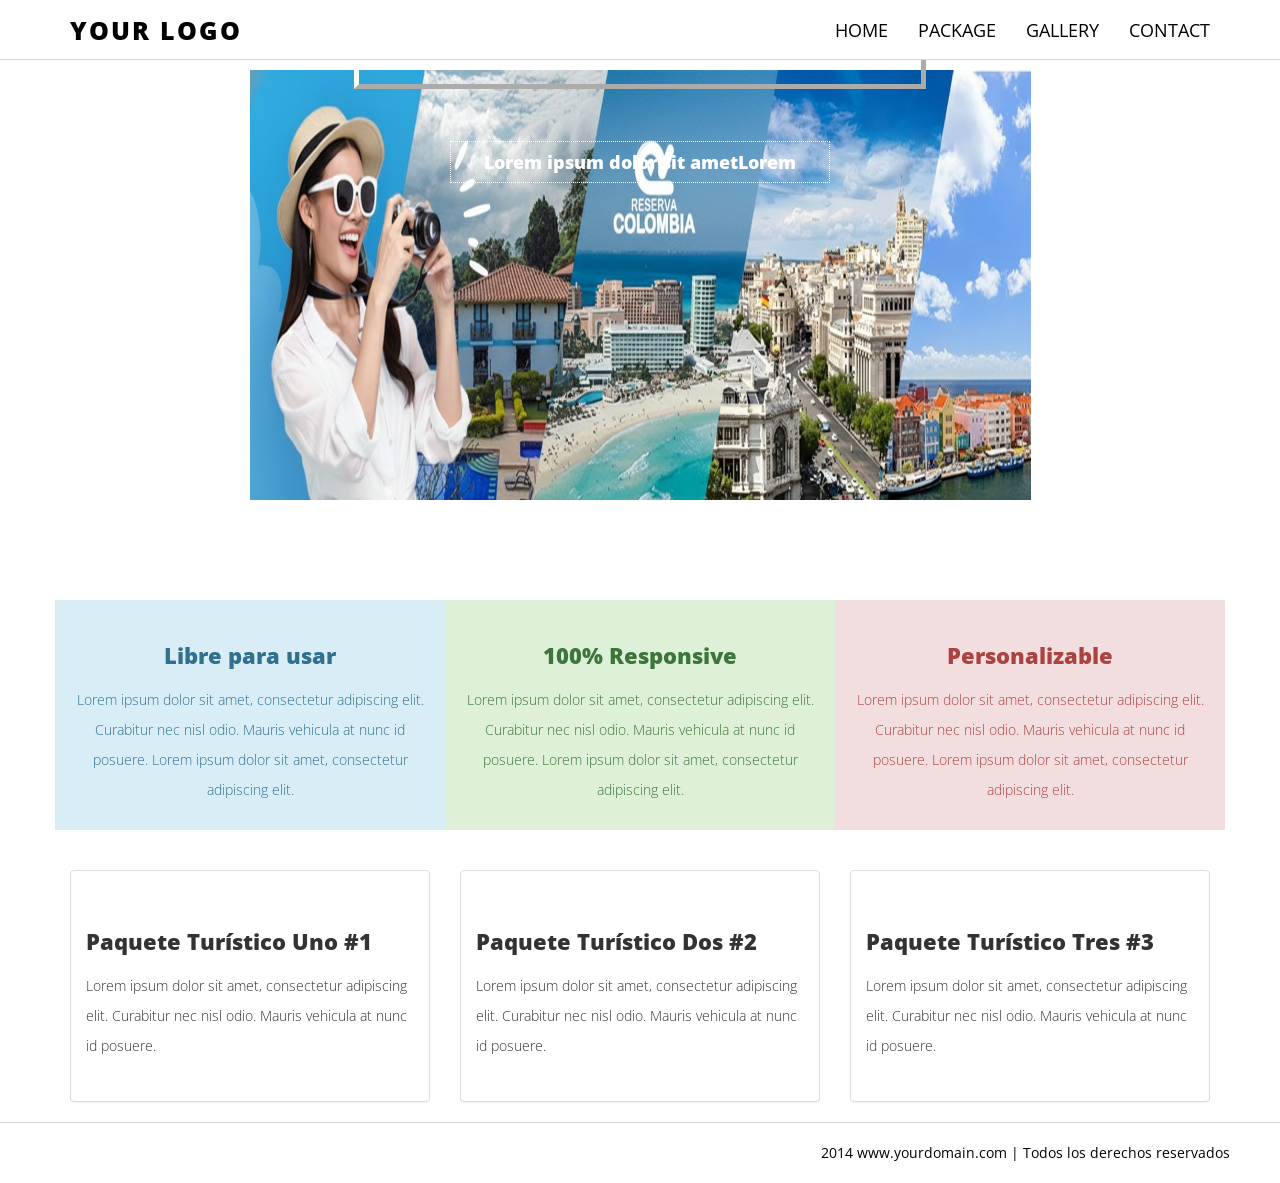
==== index.html @ 07555471 "Primer commit del proyecto reserva-colombia-3003501130" ====
﻿<!DOCTYPE html>
<!--[if lt IE 7 ]><html class="ie ie6" lang="en"> <![endif]-->
<!--[if IE 7 ]><html class="ie ie7" lang="en"> <![endif]-->
<!--[if IE 8 ]><html class="ie ie8" lang="en"> <![endif]-->
<!--[if (gte IE 9)|!(IE)]><!-->
<html lang="en">
<!--<![endif]-->
<head>
    <meta charset="utf-8">
    <meta name="viewport" content="width=device-width, initial-scale=1, maximum-scale=1">
    <meta name="description" content="">
    <meta name="author" content="">
    <!--[if IE]>
        <meta http-equiv="X-UA-Compatible" content="IE=edge,chrome=1">
        <![endif]-->
    <title>Multipager Template- Travelic </title>
    <!--REQUIRED STYLE SHEETS-->
    <!-- BOOTSTRAP CORE STYLE CSS -->
    <link href="assets/css/bootstrap.css" rel="stylesheet" />
    <!-- FONTAWESOME STYLE CSS -->
    <link href="assets/css/font-awesome.min.css" rel="stylesheet" />
    <!--ANIMATED FONTAWESOME STYLE CSS -->
    <link href="assets/css/font-awesome-animation.css" rel="stylesheet" />
     <!--PRETTYPHOTO MAIN STYLE -->
    <link href="assets/css/prettyPhoto.css" rel="stylesheet" />
       <!-- CUSTOM STYLE CSS -->
    <link href="assets/css/style.css" rel="stylesheet" />
    <!-- GOOGLE FONT -->
    <link href='http://fonts.googleapis.com/css?family=Open+Sans' rel='stylesheet' type='text/css'>
    <!-- HTML5 shim and Respond.js IE8 support of HTML5 elements and media queries -->
    <!--[if lt IE 9]>
      <script src="https://oss.maxcdn.com/libs/html5shiv/3.7.0/html5shiv.js"></script>
      <script src="https://oss.maxcdn.com/libs/respond.js/1.3.0/respond.min.js"></script>
    <![endif]--></head>
<body>
     <!-- NAV SECTION -->
         <div class="navbar navbar-inverse navbar-fixed-top">
       
        <div class="container">
            <div class="navbar-header">
                <button type="button" class="navbar-toggle" data-toggle="collapse" data-target=".navbar-collapse">
                    <span class="icon-bar"></span>
                    <span class="icon-bar"></span>
                    <span class="icon-bar"></span>
                </button>
                <a class="navbar-brand" href="#">YOUR LOGO</a>
            </div>
            <div class="navbar-collapse collapse">
                <ul class="nav navbar-nav navbar-right">
                    <li><a href="index.html">HOME</a></li>
                    <li><a href="Package.html">PACKAGE</a></li>
                     <li><a href="Gallery.html">GALLERY</a></li>
                    <li><a href="Contact.html">CONTACT</a></li>
                </ul>
            </div>
           
        </div>
    </div>
     <!--END NAV SECTION -->
    
    <!--HOME SECTION-->
    <div id="home-sec">

   
    <div class="container"  >
        <div class="row text-center">
            <div  class="col-md-12" >
                <span class="head-main" >Plantilla de Viajes</span>
                <h3 class="head-last col-md-4 col-md-offset-4  col-sm-6 col-sm-offset-3">Lorem ipsum dolor sit ametLorem</h3>
         
                 
            </div>
        </div>
    </div>
         </div>
    

    <section  id="services-sec">
        <div class="container">
            <div class="row ">
                <div class="text-center g-pad-bottom">
                    <div class="col-md-4 col-sm-4 alert-info">
                            <h4>Libre para usar </h4>
                            <p>
                                Lorem ipsum dolor sit amet, consectetur adipiscing elit.
                         Curabitur nec nisl odio. Mauris vehicula at nunc id posuere.
                                Lorem ipsum dolor sit amet, consectetur adipiscing elit.
                            </p>
                            
                    </div>
                    <div class="col-md-4 col-sm-4 alert-success">
                            <h4>100%  Responsive </h4>
                            <p>
                                Lorem ipsum dolor sit amet, consectetur adipiscing elit.
                         Curabitur nec nisl odio. Mauris vehicula at nunc id posuere.
                                 Lorem ipsum dolor sit amet, consectetur adipiscing elit.
                            </p>
                            
                    </div>
                   
                    <div class="col-md-4 col-sm-4 alert-danger">
                            <h4> Personalizable </h4>
                            <p>
                                Lorem ipsum dolor sit amet, consectetur adipiscing elit.
                         Curabitur nec nisl odio. Mauris vehicula at nunc id posuere.
                                Lorem ipsum dolor sit amet, consectetur adipiscing elit.
                            </p>
                          
                    </div>
                </div>
                  </div>
                <div class="row go-marg">
                  
                    <div class="col-md-4 col-sm-4">
                          <div class="panel panel-default">
                       
                        <div class="panel-body">
                             <h4 class="adjst">Paquete Turístico Uno #1 </h4>
                            <p>
                                   Lorem ipsum dolor sit amet, consectetur adipiscing elit.
                         Curabitur nec nisl odio. Mauris vehicula at nunc id posuere.
                                </p>
                             
                            
                        </div>
                    </div> 
                            
                    </div>
                   <div class="col-md-4 col-sm-4">
                          <div class="panel panel-default">
                       
                        <div class="panel-body">
                             <h4 class="adjst">Paquete Turístico Dos #2 </h4>
                            <p>
                                   Lorem ipsum dolor sit amet, consectetur adipiscing elit.
                         Curabitur nec nisl odio. Mauris vehicula at nunc id posuere.
                                </p>
                             
                            
                        </div>
                    </div> 
                            
                    </div>
                     <div class="col-md-4 col-sm-4">
                          <div class="panel panel-default">
                       
                        <div class="panel-body">
                             <h4 class="adjst">Paquete Turístico Tres #3 </h4>
                            <p>
                                   Lorem ipsum dolor sit amet, consectetur adipiscing elit.
                         Curabitur nec nisl odio. Mauris vehicula at nunc id posuere.
                                </p>
                             
                            
                        </div>
                    </div> 
                            
                    </div>
                </div>
          
        </div>
    </section>
    <!--FIN DE LA SECCIÓN DE INICIO-->
  
    

   

    <!--SECCIÓN DE PIE DE PÁGINA -->
    <div id="footer">
        2014 www.yourdomain.com | Todos los derechos reservados  
         
    </div>
    <!-- FIN DE LA SECCIÓN DE PIE DE PÁGINA -->

    <!-- ARCHIVOS JAVASCRIPT COLOCADOS AL FINAL PARA REDUCIR EL TIEMPO DE CARGA  -->
    <!-- JQUERY PRINCIPAL  -->
    <script src="assets/plugins/jquery-1.10.2.js"></script>
    <!-- SCRIPT PRINCIPAL DE BOOTSTRAP   -->
    <script src="assets/plugins/bootstrap.min.js"></script>  
     <!-- SCRIPT ISOTOPE   -->
    <script src="assets/plugins/jquery.isotope.min.js"></script>
    <!-- SCRIPT PRETTY PHOTO   -->
    <script src="assets/plugins/jquery.prettyPhoto.js"></script>    
    <!-- SCRIPTS PERSONALIZADOS -->
    <script src="assets/js/custom.js"></script>

</body>
</html>
---- assets/css/prettyPhoto.css ----
div.pp_default .pp_top,div.pp_default .pp_top .pp_middle,div.pp_default .pp_top .pp_left,div.pp_default .pp_top .pp_right,div.pp_default .pp_bottom,div.pp_default .pp_bottom .pp_left,div.pp_default .pp_bottom .pp_middle,div.pp_default .pp_bottom .pp_right{height:13px}
div.pp_default .pp_top .pp_left{background:url(../img/prettyPhoto/default/sprite.png) -78px -93px no-repeat}
div.pp_default .pp_top .pp_middle{background:url(../img/prettyPhoto/default/sprite_x.png) top left repeat-x}
div.pp_default .pp_top .pp_right{background:url(../img/prettyPhoto/default/sprite.png) -112px -93px no-repeat}
div.pp_default .pp_content .ppt{color:#f8f8f8}
div.pp_default .pp_content_container .pp_left{background:url(../img/prettyPhoto/default/sprite_y.png) -7px 0 repeat-y;padding-left:13px}
div.pp_default .pp_content_container .pp_right{background:url(../img/prettyPhoto/default/sprite_y.png) top right repeat-y;padding-right:13px}
div.pp_default .pp_next:hover{background:url(../img/prettyPhoto/default/sprite_next.png) center right no-repeat;cursor:pointer}
div.pp_default .pp_previous:hover{background:url(../img/prettyPhoto/default/sprite_prev.png) center left no-repeat;cursor:pointer}
div.pp_default .pp_expand{background:url(../img/prettyPhoto/default/sprite.png) 0 -29px no-repeat;cursor:pointer;width:28px;height:28px}
div.pp_default .pp_expand:hover{background:url(../img/prettyPhoto/default/sprite.png) 0 -56px no-repeat;cursor:pointer}
div.pp_default .pp_contract{background:url(../img/prettyPhoto/default/sprite.png) 0 -84px no-repeat;cursor:pointer;width:28px;height:28px}
div.pp_default .pp_contract:hover{background:url(../img/prettyPhoto/default/sprite.png) 0 -113px no-repeat;cursor:pointer}
div.pp_default .pp_close{width:30px;height:30px;background:url(../img/prettyPhoto/default/sprite.png) 2px 1px no-repeat;cursor:pointer}
div.pp_default .pp_gallery ul li a{background:url(../img/prettyPhoto/default/default_thumb.png) center center #f8f8f8;border:1px solid #aaa}
div.pp_default .pp_social{margin-top:7px}
div.pp_default .pp_gallery a.pp_arrow_previous,div.pp_default .pp_gallery a.pp_arrow_next{position:static;left:auto}
div.pp_default .pp_nav .pp_play,div.pp_default .pp_nav .pp_pause{background:url(../img/prettyPhoto/default/sprite.png) -51px 1px no-repeat;height:30px;width:30px}
div.pp_default .pp_nav .pp_pause{background-position:-51px -29px}
div.pp_default a.pp_arrow_previous,div.pp_default a.pp_arrow_next{background:url(../img/prettyPhoto/default/sprite.png) -31px -3px no-repeat;height:20px;width:20px;margin:4px 0 0}
div.pp_default a.pp_arrow_next{left:52px;background-position:-82px -3px}
div.pp_default .pp_content_container .pp_details{margin-top:5px}
div.pp_default .pp_nav{clear:none;height:30px;width:110px;position:relative}
div.pp_default .pp_nav .currentTextHolder{font-family:Georgia;font-style:italic;color:#999;font-size:11px;left:75px;line-height:25px;position:absolute;top:2px;margin:0;padding:0 0 0 10px}
div.pp_default .pp_close:hover,div.pp_default .pp_nav .pp_play:hover,div.pp_default .pp_nav .pp_pause:hover,div.pp_default .pp_arrow_next:hover,div.pp_default .pp_arrow_previous:hover{opacity:0.7}
div.pp_default .pp_description{font-size:11px;font-weight:700;line-height:14px;margin:5px 50px 5px 0}
div.pp_default .pp_bottom .pp_left{background:url(../img/prettyPhoto/default/sprite.png) -78px -127px no-repeat}
div.pp_default .pp_bottom .pp_middle{background:url(../img/prettyPhoto/default/sprite_x.png) bottom left repeat-x}
div.pp_default .pp_bottom .pp_right{background:url(../img/prettyPhoto/default/sprite.png) -112px -127px no-repeat}
div.pp_default .pp_loaderIcon{background:url(../img/prettyPhoto/default/loader.gif) center center no-repeat}
div.light_rounded .pp_top .pp_left{background:url(../img/prettyPhoto/light_rounded/sprite.png) -88px -53px no-repeat}
div.light_rounded .pp_top .pp_right{background:url(../img/prettyPhoto/light_rounded/sprite.png) -110px -53px no-repeat}
div.light_rounded .pp_next:hover{background:url(../img/prettyPhoto/light_rounded/btnNext.png) center right no-repeat;cursor:pointer}
div.light_rounded .pp_previous:hover{background:url(../img/prettyPhoto/light_rounded/btnPrevious.png) center left no-repeat;cursor:pointer}
div.light_rounded .pp_expand{background:url(../img/prettyPhoto/light_rounded/sprite.png) -31px -26px no-repeat;cursor:pointer}
div.light_rounded .pp_expand:hover{background:url(../img/prettyPhoto/light_rounded/sprite.png) -31px -47px no-repeat;cursor:pointer}
div.light_rounded .pp_contract{background:url(../img/prettyPhoto/light_rounded/sprite.png) 0 -26px no-repeat;cursor:pointer}
div.light_rounded .pp_contract:hover{background:url(../img/prettyPhoto/light_rounded/sprite.png) 0 -47px no-repeat;cursor:pointer}
div.light_rounded .pp_close{width:75px;height:22px;background:url(../img/prettyPhoto/light_rounded/sprite.png) -1px -1px no-repeat;cursor:pointer}
div.light_rounded .pp_nav .pp_play{background:url(../img/prettyPhoto/light_rounded/sprite.png) -1px -100px no-repeat;height:15px;width:14px}
div.light_rounded .pp_nav .pp_pause{background:url(../img/prettyPhoto/light_rounded/sprite.png) -24px -100px no-repeat;height:15px;width:14px}
div.light_rounded .pp_arrow_previous{background:url(../img/prettyPhoto/light_rounded/sprite.png) 0 -71px no-repeat}
div.light_rounded .pp_arrow_next{background:url(../img/prettyPhoto/light_rounded/sprite.png) -22px -71px no-repeat}
div.light_rounded .pp_bottom .pp_left{background:url(../img/prettyPhoto/light_rounded/sprite.png) -88px -80px no-repeat}
div.light_rounded .pp_bottom .pp_right{background:url(../img/prettyPhoto/light_rounded/sprite.png) -110px -80px no-repeat}
div.dark_rounded .pp_top .pp_left{background:url(../img/prettyPhoto/dark_rounded/sprite.png) -88px -53px no-repeat}
div.dark_rounded .pp_top .pp_right{background:url(../img/prettyPhoto/dark_rounded/sprite.png) -110px -53px no-repeat}
div.dark_rounded .pp_content_container .pp_left{background:url(../img/prettyPhoto/dark_rounded/contentPattern.png) top left repeat-y}
div.dark_rounded .pp_content_container .pp_right{background:url(../img/prettyPhoto/dark_rounded/contentPattern.png) top right repeat-y}
div.dark_rounded .pp_next:hover{background:url(../img/prettyPhoto/dark_rounded/btnNext.png) center right no-repeat;cursor:pointer}
div.dark_rounded .pp_previous:hover{background:url(../img/prettyPhoto/dark_rounded/btnPrevious.png) center left no-repeat;cursor:pointer}
div.dark_rounded .pp_expand{background:url(../img/prettyPhoto/dark_rounded/sprite.png) -31px -26px no-repeat;cursor:pointer}
div.dark_rounded .pp_expand:hover{background:url(../img/prettyPhoto/dark_rounded/sprite.png) -31px -47px no-repeat;cursor:pointer}
div.dark_rounded .pp_contract{background:url(../img/prettyPhoto/dark_rounded/sprite.png) 0 -26px no-repeat;cursor:pointer}
div.dark_rounded .pp_contract:hover{background:url(../img/prettyPhoto/dark_rounded/sprite.png) 0 -47px no-repeat;cursor:pointer}
div.dark_rounded .pp_close{width:75px;height:22px;background:url(../img/prettyPhoto/dark_rounded/sprite.png) -1px -1px no-repeat;cursor:pointer}
div.dark_rounded .pp_description{margin-right:85px;color:#fff}
div.dark_rounded .pp_nav .pp_play{background:url(../img/prettyPhoto/dark_rounded/sprite.png) -1px -100px no-repeat;height:15px;width:14px}
div.dark_rounded .pp_nav .pp_pause{background:url(../img/prettyPhoto/dark_rounded/sprite.png) -24px -100px no-repeat;height:15px;width:14px}
div.dark_rounded .pp_arrow_previous{background:url(../img/prettyPhoto/dark_rounded/sprite.png) 0 -71px no-repeat}
div.dark_rounded .pp_arrow_next{background:url(../img/prettyPhoto/dark_rounded/sprite.png) -22px -71px no-repeat}
div.dark_rounded .pp_bottom .pp_left{background:url(../img/prettyPhoto/dark_rounded/sprite.png) -88px -80px no-repeat}
div.dark_rounded .pp_bottom .pp_right{background:url(../img/prettyPhoto/dark_rounded/sprite.png) -110px -80px no-repeat}
div.dark_rounded .pp_loaderIcon{background:url(../img/prettyPhoto/dark_rounded/loader.gif) center center no-repeat}
div.dark_square .pp_left,div.dark_square .pp_middle,div.dark_square .pp_right,div.dark_square .pp_content{background:#000}
div.dark_square .pp_description{color:#fff;margin:0 85px 0 0}
div.dark_square .pp_loaderIcon{background:url(../img/prettyPhoto/dark_square/loader.gif) center center no-repeat}
div.dark_square .pp_expand{background:url(../img/prettyPhoto/dark_square/sprite.png) -31px -26px no-repeat;cursor:pointer}
div.dark_square .pp_expand:hover{background:url(../img/prettyPhoto/dark_square/sprite.png) -31px -47px no-repeat;cursor:pointer}
div.dark_square .pp_contract{background:url(../img/prettyPhoto/dark_square/sprite.png) 0 -26px no-repeat;cursor:pointer}
div.dark_square .pp_contract:hover{background:url(../img/prettyPhoto/dark_square/sprite.png) 0 -47px no-repeat;cursor:pointer}
div.dark_square .pp_close{width:75px;height:22px;background:url(../img/prettyPhoto/dark_square/sprite.png) -1px -1px no-repeat;cursor:pointer}
div.dark_square .pp_nav{clear:none}
div.dark_square .pp_nav .pp_play{background:url(../img/prettyPhoto/dark_square/sprite.png) -1px -100px no-repeat;height:15px;width:14px}
div.dark_square .pp_nav .pp_pause{background:url(../img/prettyPhoto/dark_square/sprite.png) -24px -100px no-repeat;height:15px;width:14px}
div.dark_square .pp_arrow_previous{background:url(../img/prettyPhoto/dark_square/sprite.png) 0 -71px no-repeat}
div.dark_square .pp_arrow_next{background:url(../img/prettyPhoto/dark_square/sprite.png) -22px -71px no-repeat}
div.dark_square .pp_next:hover{background:url(../img/prettyPhoto/dark_square/btnNext.png) center right no-repeat;cursor:pointer}
div.dark_square .pp_previous:hover{background:url(../img/prettyPhoto/dark_square/btnPrevious.png) center left no-repeat;cursor:pointer}
div.light_square .pp_expand{background:url(../img/prettyPhoto/light_square/sprite.png) -31px -26px no-repeat;cursor:pointer}
div.light_square .pp_expand:hover{background:url(../img/prettyPhoto/light_square/sprite.png) -31px -47px no-repeat;cursor:pointer}
div.light_square .pp_contract{background:url(../img/prettyPhoto/light_square/sprite.png) 0 -26px no-repeat;cursor:pointer}
div.light_square .pp_contract:hover{background:url(../img/prettyPhoto/light_square/sprite.png) 0 -47px no-repeat;cursor:pointer}
div.light_square .pp_close{width:75px;height:22px;background:url(../img/prettyPhoto/light_square/sprite.png) -1px -1px no-repeat;cursor:pointer}
div.light_square .pp_nav .pp_play{background:url(../img/prettyPhoto/light_square/sprite.png) -1px -100px no-repeat;height:15px;width:14px}
div.light_square .pp_nav .pp_pause{background:url(../img/prettyPhoto/light_square/sprite.png) -24px -100px no-repeat;height:15px;width:14px}
div.light_square .pp_arrow_previous{background:url(../img/prettyPhoto/light_square/sprite.png) 0 -71px no-repeat}
div.light_square .pp_arrow_next{background:url(../img/prettyPhoto/light_square/sprite.png) -22px -71px no-repeat}
div.light_square .pp_next:hover{background:url(../img/prettyPhoto/light_square/btnNext.png) center right no-repeat;cursor:pointer}
div.light_square .pp_previous:hover{background:url(../img/prettyPhoto/light_square/btnPrevious.png) center left no-repeat;cursor:pointer}
div.facebook .pp_top .pp_left{background:url(../img/prettyPhoto/facebook/sprite.png) -88px -53px no-repeat}
div.facebook .pp_top .pp_middle{background:url(../img/prettyPhoto/facebook/contentPatternTop.png) top left repeat-x}
div.facebook .pp_top .pp_right{background:url(../img/prettyPhoto/facebook/sprite.png) -110px -53px no-repeat}
div.facebook .pp_content_container .pp_left{background:url(../img/prettyPhoto/facebook/contentPatternLeft.png) top left repeat-y}
div.facebook .pp_content_container .pp_right{background:url(../img/prettyPhoto/facebook/contentPatternRight.png) top right repeat-y}
div.facebook .pp_expand{background:url(../img/prettyPhoto/facebook/sprite.png) -31px -26px no-repeat;cursor:pointer}
div.facebook .pp_expand:hover{background:url(../img/prettyPhoto/facebook/sprite.png) -31px -47px no-repeat;cursor:pointer}
div.facebook .pp_contract{background:url(../img/prettyPhoto/facebook/sprite.png) 0 -26px no-repeat;cursor:pointer}
div.facebook .pp_contract:hover{background:url(../img/prettyPhoto/facebook/sprite.png) 0 -47px no-repeat;cursor:pointer}
div.facebook .pp_close{width:22px;height:22px;background:url(../img/prettyPhoto/facebook/sprite.png) -1px -1px no-repeat;cursor:pointer}
div.facebook .pp_description{margin:0 37px 0 0}
div.facebook .pp_loaderIcon{background:url(../img/prettyPhoto/facebook/loader.gif) center center no-repeat}
div.facebook .pp_arrow_previous{background:url(../img/prettyPhoto/facebook/sprite.png) 0 -71px no-repeat;height:22px;margin-top:0;width:22px}
div.facebook .pp_arrow_previous.disabled{background-position:0 -96px;cursor:default}
div.facebook .pp_arrow_next{background:url(../img/prettyPhoto/facebook/sprite.png) -32px -71px no-repeat;height:22px;margin-top:0;width:22px}
div.facebook .pp_arrow_next.disabled{background-position:-32px -96px;cursor:default}
div.facebook .pp_nav{margin-top:0}
div.facebook .pp_nav p{font-size:15px;padding:0 3px 0 4px}
div.facebook .pp_nav .pp_play{background:url(../img/prettyPhoto/facebook/sprite.png) -1px -123px no-repeat;height:22px;width:22px}
div.facebook .pp_nav .pp_pause{background:url(../img/prettyPhoto/facebook/sprite.png) -32px -123px no-repeat;height:22px;width:22px}
div.facebook .pp_next:hover{background:url(../img/prettyPhoto/facebook/btnNext.png) center right no-repeat;cursor:pointer}
div.facebook .pp_previous:hover{background:url(../img/prettyPhoto/facebook/btnPrevious.png) center left no-repeat;cursor:pointer}
div.facebook .pp_bottom .pp_left{background:url(../img/prettyPhoto/facebook/sprite.png) -88px -80px no-repeat}
div.facebook .pp_bottom .pp_middle{background:url(../img/prettyPhoto/facebook/contentPatternBottom.png) top left repeat-x}
div.facebook .pp_bottom .pp_right{background:url(../img/prettyPhoto/facebook/sprite.png) -110px -80px no-repeat}
div.pp_pic_holder a:focus{outline:none}
div.pp_overlay{background:#000;display:none;left:0;position:absolute;top:0;width:100%;z-index:9500}
div.pp_pic_holder{display:none;position:absolute;width:100px;z-index:10000}
.pp_content{height:40px;min-width:40px}
* html .pp_content{width:40px}
.pp_content_container{position:relative;text-align:left;width:100%}
.pp_content_container .pp_left{padding-left:20px}
.pp_content_container .pp_right{padding-right:20px}
.pp_content_container .pp_details{float:left;margin:10px 0 2px}
.pp_description{display:none;margin:0}
.pp_social{float:left;margin:0}
.pp_social .facebook{float:left;margin-left:5px;width:55px;overflow:hidden}
.pp_social .twitter{float:left}
.pp_nav{clear:right;float:left;margin:3px 10px 0 0}
.pp_nav p{float:left;white-space:nowrap;margin:2px 4px}
.pp_nav .pp_play,.pp_nav .pp_pause{float:left;margin-right:4px;text-indent:-10000px}
a.pp_arrow_previous,a.pp_arrow_next{display:block;float:left;height:15px;margin-top:3px;overflow:hidden;text-indent:-10000px;width:14px}
.pp_hoverContainer{position:absolute;top:0;width:100%;z-index:2000}
.pp_gallery{display:none;left:50%;margin-top:-50px;position:absolute;z-index:10000}
.pp_gallery div{float:left;overflow:hidden;position:relative}
.pp_gallery ul{float:left;height:35px;position:relative;white-space:nowrap;margin:0 0 0 5px;padding:0}
.pp_gallery ul a{border:1px rgba(0,0,0,0.5) solid;display:block;float:left;height:33px;overflow:hidden}
.pp_gallery ul a img{border:0}
.pp_gallery li{display:block;float:left;margin:0 5px 0 0;padding:0}
.pp_gallery li.default a{background:url(../img/prettyPhoto/facebook/default_thumbnail.gif) 0 0 no-repeat;display:block;height:33px;width:50px}
.pp_gallery .pp_arrow_previous,.pp_gallery .pp_arrow_next{margin-top:7px!important}
a.pp_next{background:url(../img/prettyPhoto/light_rounded/btnNext.png) 10000px 10000px no-repeat;display:block;float:right;height:100%;text-indent:-10000px;width:49%}
a.pp_previous{background:url(../img/prettyPhoto/light_rounded/btnNext.png) 10000px 10000px no-repeat;display:block;float:left;height:100%;text-indent:-10000px;width:49%}
a.pp_expand,a.pp_contract{cursor:pointer;display:none;height:20px;position:absolute;right:30px;text-indent:-10000px;top:10px;width:20px;z-index:20000}
a.pp_close{position:absolute;right:0;top:0;display:block;line-height:22px;text-indent:-10000px}
.pp_loaderIcon{display:block;height:24px;left:50%;position:absolute;top:50%;width:24px;margin:-12px 0 0 -12px}
#pp_full_res{line-height:1!important}
#pp_full_res .pp_inline{text-align:left}
#pp_full_res .pp_inline p{margin:0 0 15px}
div.ppt{color:#fff;display:none;font-size:17px;z-index:9999;margin:0 0 5px 15px}
div.pp_default .pp_content,div.light_rounded .pp_content{background-color:#fff}
div.pp_default #pp_full_res .pp_inline,div.light_rounded .pp_content .ppt,div.light_rounded #pp_full_res .pp_inline,div.light_square .pp_content .ppt,div.light_square #pp_full_res .pp_inline,div.facebook .pp_content .ppt,div.facebook #pp_full_res .pp_inline{color:#000}
div.pp_default .pp_gallery ul li a:hover,div.pp_default .pp_gallery ul li.selected a,.pp_gallery ul a:hover,.pp_gallery li.selected a{border-color:#fff}
div.pp_default .pp_details,div.light_rounded .pp_details,div.dark_rounded .pp_details,div.dark_square .pp_details,div.light_square .pp_details,div.facebook .pp_details{position:relative}
div.light_rounded .pp_top .pp_middle,div.light_rounded .pp_content_container .pp_left,div.light_rounded .pp_content_container .pp_right,div.light_rounded .pp_bottom .pp_middle,div.light_square .pp_left,div.light_square .pp_middle,div.light_square .pp_right,div.light_square .pp_content,div.facebook .pp_content{background:#fff}
div.light_rounded .pp_description,div.light_square .pp_description{margin-right:85px}
div.light_rounded .pp_gallery a.pp_arrow_previous,div.light_rounded .pp_gallery a.pp_arrow_next,div.dark_rounded .pp_gallery a.pp_arrow_previous,div.dark_rounded .pp_gallery a.pp_arrow_next,div.dark_square .pp_gallery a.pp_arrow_previous,div.dark_square .pp_gallery a.pp_arrow_next,div.light_square .pp_gallery a.pp_arrow_previous,div.light_square .pp_gallery a.pp_arrow_next{margin-top:12px!important}
div.light_rounded .pp_arrow_previous.disabled,div.dark_rounded .pp_arrow_previous.disabled,div.dark_square .pp_arrow_previous.disabled,div.light_square .pp_arrow_previous.disabled{background-position:0 -87px;cursor:default}
div.light_rounded .pp_arrow_next.disabled,div.dark_rounded .pp_arrow_next.disabled,div.dark_square .pp_arrow_next.disabled,div.light_square .pp_arrow_next.disabled{background-position:-22px -87px;cursor:default}
div.light_rounded .pp_loaderIcon,div.light_square .pp_loaderIcon{background:url(../img/prettyPhoto/light_rounded/loader.gif) center center no-repeat}
div.dark_rounded .pp_top .pp_middle,div.dark_rounded .pp_content,div.dark_rounded .pp_bottom .pp_middle{background:url(../img/prettyPhoto/dark_rounded/contentPattern.png) top left repeat}
div.dark_rounded .currentTextHolder,div.dark_square .currentTextHolder{color:#c4c4c4}
div.dark_rounded #pp_full_res .pp_inline,div.dark_square #pp_full_res .pp_inline{color:#fff}
.pp_top,.pp_bottom{height:20px;position:relative}
* html .pp_top,* html .pp_bottom{padding:0 20px}
.pp_top .pp_left,.pp_bottom .pp_left{height:20px;left:0;position:absolute;width:20px}
.pp_top .pp_middle,.pp_bottom .pp_middle{height:20px;left:20px;position:absolute;right:20px}
* html .pp_top .pp_middle,* html .pp_bottom .pp_middle{left:0;position:static}
.pp_top .pp_right,.pp_bottom .pp_right{height:20px;left:auto;position:absolute;right:0;top:0;width:20px}
.pp_fade,.pp_gallery li.default a img{display:none}
---- assets/css/style.css ----
﻿/*=============================================================
    Authour URI: www.binarytheme.com
    License: Commons Attribution 3.0

    http://creativecommons.org/licenses/by/3.0/

    100% To use For Personal And Commercial Use.
    IN EXCHANGE JUST GIVE US CREDITS AND TELL YOUR FRIENDS ABOUT US
   
    ========================================================  */


/*=======================================
    GENERAL STYLES
==================================================*/

body {
          font-family:'Open Sans', sans-serif;
    font-size:14px;
   
}

h1, h2, h3, h4, h5, h6 {
    font-family:'Open Sans', sans-serif;
}


.text-center {
    text-align:center;
}

h2 {
    line-height:50px;
    color:#E91C1C;
}
h3 {
    line-height:30px;
    padding-bottom:20px;
}
h4 {
   padding-top: 25px;
line-height: 40px;
padding-bottom: 0px;
font-size: 22px;
font-weight: 900;

}

p {
    font-weight:300;
    line-height:30px;
    padding-bottom:15px;
}

.space-free {
    height:100px;
}

section {
    padding-top:50px;
    margin-top:50px;
}
.g-pad-bottom {
    padding-bottom:30px;
}

.form-control {
        background-color: rgba(255, 255, 255, 0);
}

.label-danger {
font-size: 18px;
}
/*=======================================
    HOME SECTION STYLES
==================================================*/

.go-marg {
    margin-top:40px;
}

#home-sec { 
  
    
background: url(../img/1.jpg) no-repeat center 70px; /* Se baja la imagen 70px desde la parte superior para evitar que la barra la corte */
background-attachment: fixed;
-webkit-background-size: 61% 58%; /* Tamaño específico aplicado a la imagen de fondo */
-moz-background-size: 61% 58%;    /* Tamaño específico aplicado a la imagen de fondo */
-o-background-size: 61% 58%;      /* Tamaño específico aplicado a la imagen de fondo */
background-size: 61% 58%;         /* Tamaño específico aplicado a la imagen de fondo */
width: 100%;
display: block;
height: auto;
 padding-top:0px; /* Ahora sin espacio superior para que la imagen y el contenido suban al máximo */
   min-height:500px; /* Reducido para que el fondo y contenido estén más arriba */
    color:#fff;
}

.head-main {
    font-size:50px ;
    font-weight:900;
    border:5px outset  #fff;
    padding:15px;
    text-transform:uppercase;
    
}

.head-last {
     margin-top:70px;
    font-size:18px ;
    font-weight:900;
    padding:5px 20px 20px 20px;
    border:1px dotted #fff;
    padding:5px;
}


/* ===========================================================
   NAVBAR CHANGES   
   ============================================================*/
.navbar {
	font-size: 18px;
}

.navbar-inverse {
background: #fff;
min-height: 60px;
padding-top: 5px;

}

.navbar-inverse .navbar-nav > .active > a {
	background: #ffffff;
}

.navbar-inverse .navbar-brand {
	color: #000;
	font-weight: bolder;
	font-size: 25px;
    font-weight:900;
	letter-spacing: 2px;
}
.navbar-inverse :hover .navbar-brand:hover {
	color: #000;	
}
.navbar-inverse .navbar-nav > li > a {
color: #000;
}
.navbar-inverse {
border-color: #D6D6D6;
}
.navbar-inverse .navbar-collapse, .navbar-inverse .navbar-form {
border-color: #000;
}

.navbar-inverse .navbar-nav > li > a:hover, .navbar-inverse .navbar-nav > li > a:focus {
color: #000;
}
.navbar-toggle {
    background-color: black;
}
/*==========================================
    PORTFOLIO STYLES
    =====================================================*/


.portfolio-items {
  list-style: none;
  padding: 0;
  margin: 0;
}
.portfolio-items {
  margin-right: -20px;
}
.portfolio-items > li {
  float: left;
  padding: 0;
  margin: 0;
}

.portfolio-items.col-3 > li {
  width: 33%;
}

.portfolio-item .item-main {
  margin: 0 10px 10px 0;
  text-align: center;
  background: #fff;
  padding: 10px;
  border:1px solid #E8EAEE;
  
}
.portfolio-item img {
  width: 100%;
}
.portfolio-item .portfolio-image {
  position: relative;
}
.portfolio-item h5 {
  margin: 0;
  padding: 10px 0 10px 0;
  white-space: nowrap;
  text-overflow: ellipsis;
  overflow: hidden;
  background-color: #E91C1C;
color: #fff;
}
.portfolio-item .overlay {
  position: absolute;
  top: 0;
  left: 0;
  width: 100%;
  height: 100%;
  opacity: 0;
  background-color: rgba(255, 255, 255, 0.9);
  text-align: center;
  vertical-align: middle;
  -webkit-transition: opacity 300ms;
  -moz-transition: opacity 300ms;
  -o-transition: opacity 300ms;
  transition: opacity 300ms;
}
.portfolio-item .overlay .preview {
  position: relative;
  top: 50%;
  display: inline-block;
  margin-top: -20px;
}
.portfolio-item:hover .overlay {
  opacity: 1;
}

/*=======================================
    Contact STYLES
==================================================*/

.cnt {
width: 100%;
min-height: 350px;
border: 1px solid #e1e1e1;
}
/*=======================================
    FOOTER STYLES
==================================================*/


#footer {
background-color: #FFFFFF;
color: #000;
padding: 20px 50px 20px 50px;
text-align: right;
border-top: 1px solid #d6d6d6;
}


/*=======================================
    MEDIA QUERIES
    
    ==================================================*/

@media all and (max-width:640px) and (min-width:381px) {
    .head-main { 
        font-size:28px ;
    }
}
@media all and (max-width:381px) and (min-width:200px) {
    .head-main { 
        font-size:24px ;
    }
}
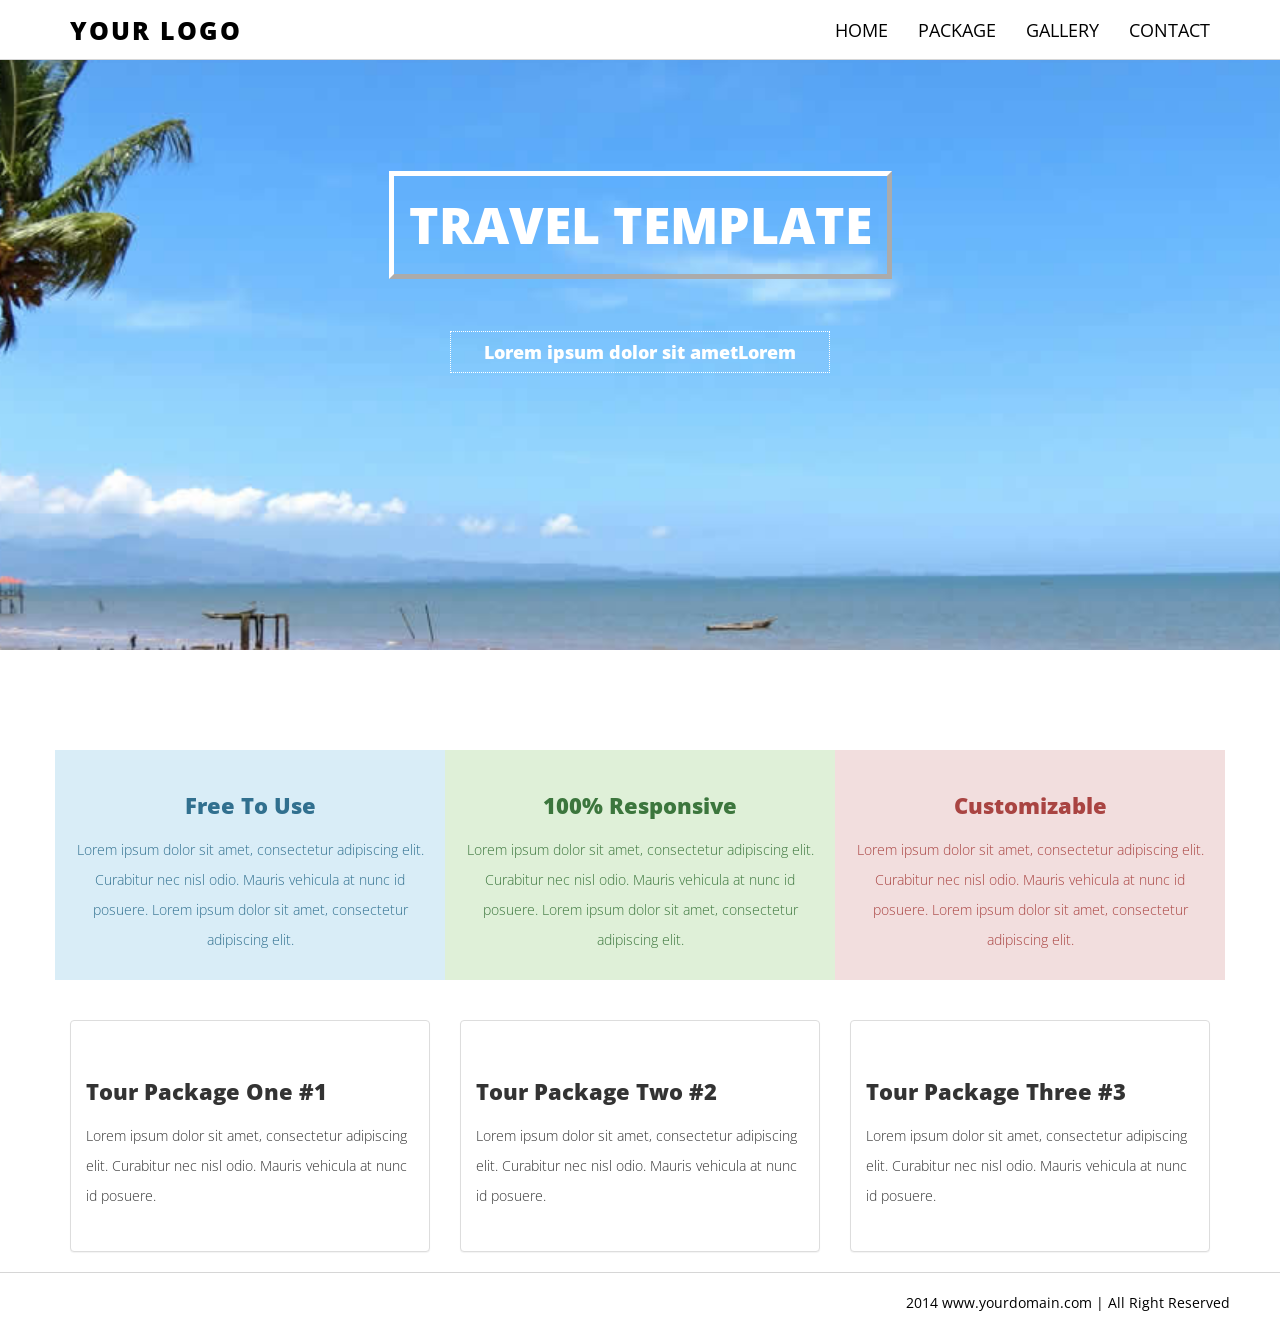
==== commit 1ee8eb8a: "Restaurar plantilla original y validar responsive design en dispositivos móviles - Reverter cambios " ====
--- a/index.html
+++ b/index.html
@@ -65,7 +65,7 @@
     <div class="container"  >
         <div class="row text-center">
             <div  class="col-md-12" >
-                <span class="head-main" >Plantilla de Viajes</span>
+                <span class="head-main" >Travel Template</span>
                 <h3 class="head-last col-md-4 col-md-offset-4  col-sm-6 col-sm-offset-3">Lorem ipsum dolor sit ametLorem</h3>
          
                  
@@ -80,7 +80,7 @@
             <div class="row ">
                 <div class="text-center g-pad-bottom">
                     <div class="col-md-4 col-sm-4 alert-info">
-                            <h4>Libre para usar </h4>
+                            <h4>Free To Use </h4>
                             <p>
                                 Lorem ipsum dolor sit amet, consectetur adipiscing elit.
                          Curabitur nec nisl odio. Mauris vehicula at nunc id posuere.
@@ -99,7 +99,7 @@
                     </div>
                    
                     <div class="col-md-4 col-sm-4 alert-danger">
-                            <h4> Personalizable </h4>
+                            <h4> Customizable </h4>
                             <p>
                                 Lorem ipsum dolor sit amet, consectetur adipiscing elit.
                          Curabitur nec nisl odio. Mauris vehicula at nunc id posuere.
@@ -115,7 +115,7 @@
                           <div class="panel panel-default">
                        
                         <div class="panel-body">
-                             <h4 class="adjst">Paquete Turístico Uno #1 </h4>
+                             <h4 class="adjst">Tour Package One #1 </h4>
                             <p>
                                    Lorem ipsum dolor sit amet, consectetur adipiscing elit.
                          Curabitur nec nisl odio. Mauris vehicula at nunc id posuere.
@@ -130,7 +130,7 @@
                           <div class="panel panel-default">
                        
                         <div class="panel-body">
-                             <h4 class="adjst">Paquete Turístico Dos #2 </h4>
+                             <h4 class="adjst">Tour Package Two #2 </h4>
                             <p>
                                    Lorem ipsum dolor sit amet, consectetur adipiscing elit.
                          Curabitur nec nisl odio. Mauris vehicula at nunc id posuere.
@@ -145,7 +145,7 @@
                           <div class="panel panel-default">
                        
                         <div class="panel-body">
-                             <h4 class="adjst">Paquete Turístico Tres #3 </h4>
+                             <h4 class="adjst">Tour Package Three #3 </h4>
                             <p>
                                    Lorem ipsum dolor sit amet, consectetur adipiscing elit.
                          Curabitur nec nisl odio. Mauris vehicula at nunc id posuere.
@@ -160,29 +160,29 @@
           
         </div>
     </section>
-    <!--FIN DE LA SECCIÓN DE INICIO-->
+    <!--END HOME SECTION-->
   
     
 
    
 
-    <!--SECCIÓN DE PIE DE PÁGINA -->
+    <!--FOOTER SECTION -->
     <div id="footer">
-        2014 www.yourdomain.com | Todos los derechos reservados  
+        2014 www.yourdomain.com | All Right Reserved  
          
     </div>
-    <!-- FIN DE LA SECCIÓN DE PIE DE PÁGINA -->
+    <!-- END FOOTER SECTION -->
 
-    <!-- ARCHIVOS JAVASCRIPT COLOCADOS AL FINAL PARA REDUCIR EL TIEMPO DE CARGA  -->
-    <!-- JQUERY PRINCIPAL  -->
+    <!-- JAVASCRIPT FILES PLACED AT THE BOTTOM TO REDUCE THE LOADING TIME  -->
+    <!-- CORE JQUERY  -->
     <script src="assets/plugins/jquery-1.10.2.js"></script>
-    <!-- SCRIPT PRINCIPAL DE BOOTSTRAP   -->
+    <!-- BOOTSTRAP CORE SCRIPT   -->
     <script src="assets/plugins/bootstrap.min.js"></script>  
-     <!-- SCRIPT ISOTOPE   -->
+     <!-- ISOTOPE SCRIPT   -->
     <script src="assets/plugins/jquery.isotope.min.js"></script>
-    <!-- SCRIPT PRETTY PHOTO   -->
+    <!-- PRETTY PHOTO SCRIPT   -->
     <script src="assets/plugins/jquery.prettyPhoto.js"></script>    
-    <!-- SCRIPTS PERSONALIZADOS -->
+    <!-- CUSTOM SCRIPTS -->
     <script src="assets/js/custom.js"></script>
 
 </body>
--- a/assets/css/style.css
+++ b/assets/css/style.css
@@ -1,4 +1,5 @@
-﻿/*=============================================================
+﻿
+/*=============================================================
     Authour URI: www.binarytheme.com
     License: Commons Attribution 3.0
 
@@ -82,17 +83,17 @@
 #home-sec { 
   
     
-background: url(../img/1.jpg) no-repeat center 70px; /* Se baja la imagen 70px desde la parte superior para evitar que la barra la corte */
+background: url(../img/1.jpg) no-repeat 50% 50%;
 background-attachment: fixed;
--webkit-background-size: 61% 58%; /* Tamaño específico aplicado a la imagen de fondo */
--moz-background-size: 61% 58%;    /* Tamaño específico aplicado a la imagen de fondo */
--o-background-size: 61% 58%;      /* Tamaño específico aplicado a la imagen de fondo */
-background-size: 61% 58%;         /* Tamaño específico aplicado a la imagen de fondo */
+-webkit-background-size: cover;
+-moz-background-size: cover;
+-o-background-size: cover;
+background-size: cover;
 width: 100%;
 display: block;
 height: auto;
- padding-top:0px; /* Ahora sin espacio superior para que la imagen y el contenido suban al máximo */
-   min-height:500px; /* Reducido para que el fondo y contenido estén más arriba */
+ padding-top:190px;
+   min-height:650px;
     color:#fff;
 }
 
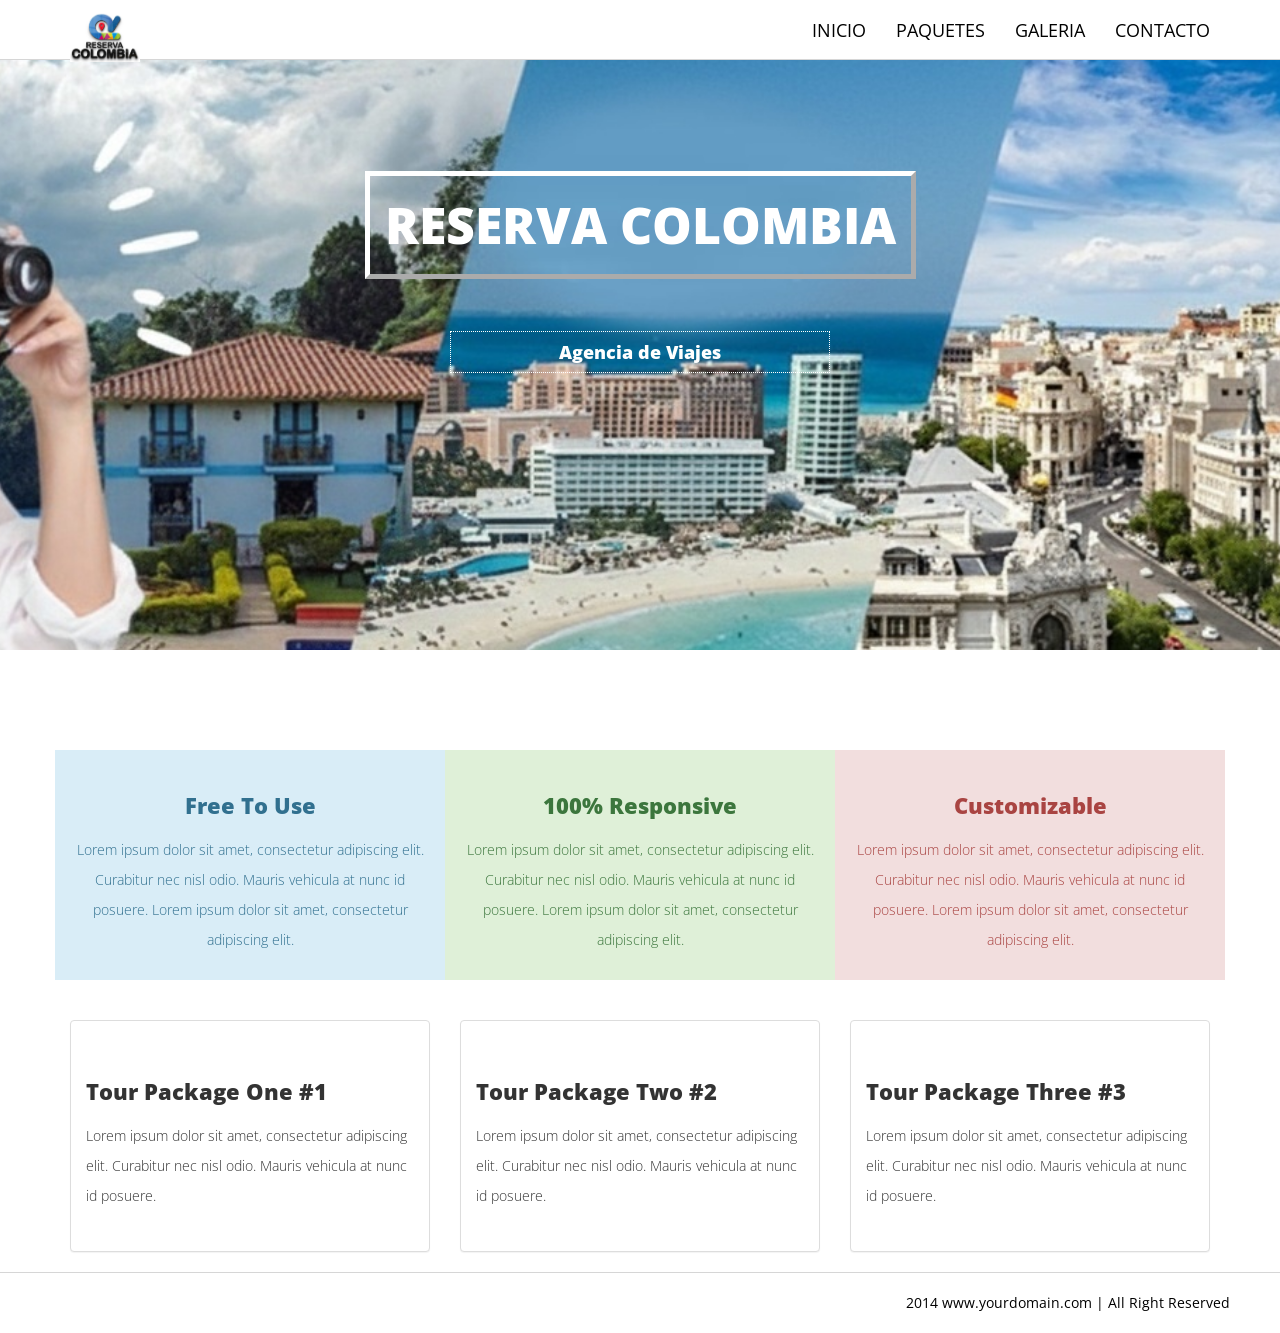
==== commit a01eeb00: "Ajustar posicionamiento vertical del logo en la barra de navegación" ====
--- a/index.html
+++ b/index.html
@@ -43,14 +43,14 @@
                     <span class="icon-bar"></span>
                     <span class="icon-bar"></span>
                 </button>
-                <a class="navbar-brand" href="#">YOUR LOGO</a>
+                <a class="navbar-brand" href="#"><img src="assets/img/reserva-colombia-logo_1.jpg" alt="Reserva Colombia" style="height: 50px; margin-top: -8px; vertical-align: middle;"></a>
             </div>
             <div class="navbar-collapse collapse">
                 <ul class="nav navbar-nav navbar-right">
-                    <li><a href="index.html">HOME</a></li>
-                    <li><a href="Package.html">PACKAGE</a></li>
-                     <li><a href="Gallery.html">GALLERY</a></li>
-                    <li><a href="Contact.html">CONTACT</a></li>
+                    <li><a href="index.html">INICIO</a></li>
+                    <li><a href="Paquetes.html">PAQUETES</a></li>
+                     <li><a href="Galeria.html">GALERIA</a></li>
+                    <li><a href="Contacto.html">CONTACTO</a></li>
                 </ul>
             </div>
            
@@ -65,8 +65,8 @@
     <div class="container"  >
         <div class="row text-center">
             <div  class="col-md-12" >
-                <span class="head-main" >Travel Template</span>
-                <h3 class="head-last col-md-4 col-md-offset-4  col-sm-6 col-sm-offset-3">Lorem ipsum dolor sit ametLorem</h3>
+                <span class="head-main" >Reserva Colombia</span>
+                <h3 class="head-last col-md-4 col-md-offset-4  col-sm-6 col-sm-offset-3">Agencia de Viajes</h3>
          
                  
             </div>
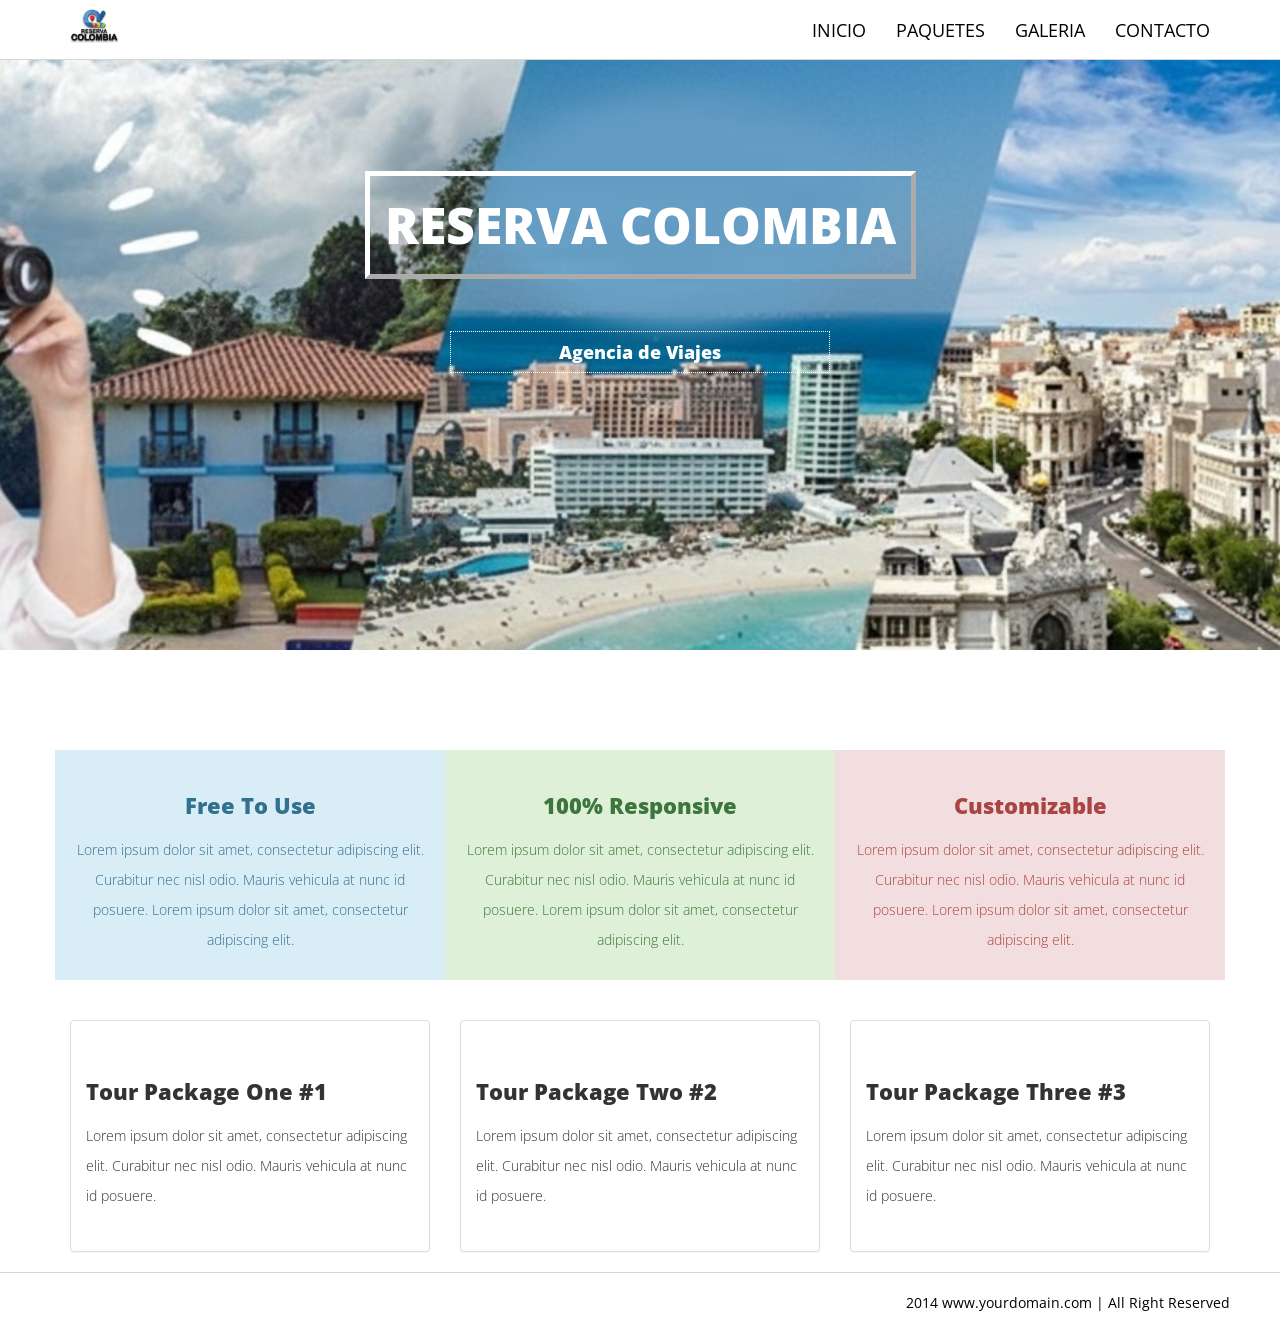
==== commit 9a2b2cee: "Ajustar tamaño y posición del logo: 35px y margin-top -15px" ====
--- a/index.html
+++ b/index.html
@@ -43,7 +43,7 @@
                     <span class="icon-bar"></span>
                     <span class="icon-bar"></span>
                 </button>
-                <a class="navbar-brand" href="#"><img src="assets/img/reserva-colombia-logo_1.jpg" alt="Reserva Colombia" style="height: 50px; margin-top: -8px; vertical-align: middle;"></a>
+                <a class="navbar-brand" href="#"><img src="assets/img/reserva-colombia-logo_1.jpg" alt="Reserva Colombia" style="height: 35px; margin-top: -15px; vertical-align: middle;"></a>
             </div>
             <div class="navbar-collapse collapse">
                 <ul class="nav navbar-nav navbar-right">
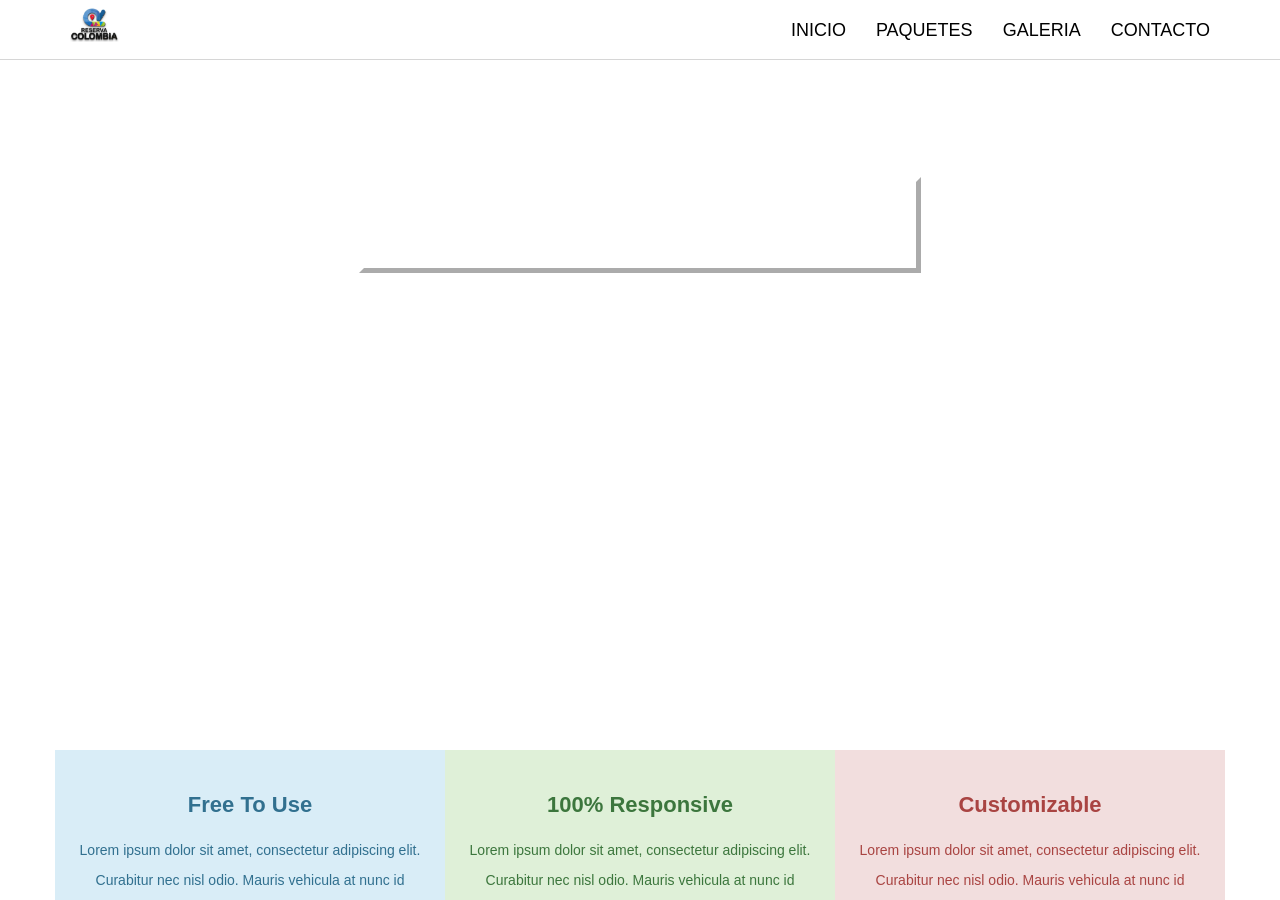
==== commit f442205f: "Crear index.html con redirección a Inicio.html" ====
--- a/index.html
+++ b/index.html
@@ -1,189 +1,11 @@
 ﻿<!DOCTYPE html>
-<!--[if lt IE 7 ]><html class="ie ie6" lang="en"> <![endif]-->
-<!--[if IE 7 ]><html class="ie ie7" lang="en"> <![endif]-->
-<!--[if IE 8 ]><html class="ie ie8" lang="en"> <![endif]-->
-<!--[if (gte IE 9)|!(IE)]><!-->
-<html lang="en">
-<!--<![endif]-->
+<html lang="es">
 <head>
     <meta charset="utf-8">
-    <meta name="viewport" content="width=device-width, initial-scale=1, maximum-scale=1">
-    <meta name="description" content="">
-    <meta name="author" content="">
-    <!--[if IE]>
-        <meta http-equiv="X-UA-Compatible" content="IE=edge,chrome=1">
-        <![endif]-->
-    <title>Multipager Template- Travelic </title>
-    <!--REQUIRED STYLE SHEETS-->
-    <!-- BOOTSTRAP CORE STYLE CSS -->
-    <link href="assets/css/bootstrap.css" rel="stylesheet" />
-    <!-- FONTAWESOME STYLE CSS -->
-    <link href="assets/css/font-awesome.min.css" rel="stylesheet" />
-    <!--ANIMATED FONTAWESOME STYLE CSS -->
-    <link href="assets/css/font-awesome-animation.css" rel="stylesheet" />
-     <!--PRETTYPHOTO MAIN STYLE -->
-    <link href="assets/css/prettyPhoto.css" rel="stylesheet" />
-       <!-- CUSTOM STYLE CSS -->
-    <link href="assets/css/style.css" rel="stylesheet" />
-    <!-- GOOGLE FONT -->
-    <link href='http://fonts.googleapis.com/css?family=Open+Sans' rel='stylesheet' type='text/css'>
-    <!-- HTML5 shim and Respond.js IE8 support of HTML5 elements and media queries -->
-    <!--[if lt IE 9]>
-      <script src="https://oss.maxcdn.com/libs/html5shiv/3.7.0/html5shiv.js"></script>
-      <script src="https://oss.maxcdn.com/libs/respond.js/1.3.0/respond.min.js"></script>
-    <![endif]--></head>
+    <meta http-equiv="refresh" content="0; url=Inicio.html">
+    <title>Redirigiendo...</title>
+</head>
 <body>
-     <!-- NAV SECTION -->
-         <div class="navbar navbar-inverse navbar-fixed-top">
-       
-        <div class="container">
-            <div class="navbar-header">
-                <button type="button" class="navbar-toggle" data-toggle="collapse" data-target=".navbar-collapse">
-                    <span class="icon-bar"></span>
-                    <span class="icon-bar"></span>
-                    <span class="icon-bar"></span>
-                </button>
-                <a class="navbar-brand" href="#"><img src="assets/img/reserva-colombia-logo_1.jpg" alt="Reserva Colombia" style="height: 35px; margin-top: -15px; vertical-align: middle;"></a>
-            </div>
-            <div class="navbar-collapse collapse">
-                <ul class="nav navbar-nav navbar-right">
-                    <li><a href="index.html">INICIO</a></li>
-                    <li><a href="Paquetes.html">PAQUETES</a></li>
-                     <li><a href="Galeria.html">GALERIA</a></li>
-                    <li><a href="Contacto.html">CONTACTO</a></li>
-                </ul>
-            </div>
-           
-        </div>
-    </div>
-     <!--END NAV SECTION -->
-    
-    <!--HOME SECTION-->
-    <div id="home-sec">
-
-   
-    <div class="container"  >
-        <div class="row text-center">
-            <div  class="col-md-12" >
-                <span class="head-main" >Reserva Colombia</span>
-                <h3 class="head-last col-md-4 col-md-offset-4  col-sm-6 col-sm-offset-3">Agencia de Viajes</h3>
-         
-                 
-            </div>
-        </div>
-    </div>
-         </div>
-    
-
-    <section  id="services-sec">
-        <div class="container">
-            <div class="row ">
-                <div class="text-center g-pad-bottom">
-                    <div class="col-md-4 col-sm-4 alert-info">
-                            <h4>Free To Use </h4>
-                            <p>
-                                Lorem ipsum dolor sit amet, consectetur adipiscing elit.
-                         Curabitur nec nisl odio. Mauris vehicula at nunc id posuere.
-                                Lorem ipsum dolor sit amet, consectetur adipiscing elit.
-                            </p>
-                            
-                    </div>
-                    <div class="col-md-4 col-sm-4 alert-success">
-                            <h4>100%  Responsive </h4>
-                            <p>
-                                Lorem ipsum dolor sit amet, consectetur adipiscing elit.
-                         Curabitur nec nisl odio. Mauris vehicula at nunc id posuere.
-                                 Lorem ipsum dolor sit amet, consectetur adipiscing elit.
-                            </p>
-                            
-                    </div>
-                   
-                    <div class="col-md-4 col-sm-4 alert-danger">
-                            <h4> Customizable </h4>
-                            <p>
-                                Lorem ipsum dolor sit amet, consectetur adipiscing elit.
-                         Curabitur nec nisl odio. Mauris vehicula at nunc id posuere.
-                                Lorem ipsum dolor sit amet, consectetur adipiscing elit.
-                            </p>
-                          
-                    </div>
-                </div>
-                  </div>
-                <div class="row go-marg">
-                  
-                    <div class="col-md-4 col-sm-4">
-                          <div class="panel panel-default">
-                       
-                        <div class="panel-body">
-                             <h4 class="adjst">Tour Package One #1 </h4>
-                            <p>
-                                   Lorem ipsum dolor sit amet, consectetur adipiscing elit.
-                         Curabitur nec nisl odio. Mauris vehicula at nunc id posuere.
-                                </p>
-                             
-                            
-                        </div>
-                    </div> 
-                            
-                    </div>
-                   <div class="col-md-4 col-sm-4">
-                          <div class="panel panel-default">
-                       
-                        <div class="panel-body">
-                             <h4 class="adjst">Tour Package Two #2 </h4>
-                            <p>
-                                   Lorem ipsum dolor sit amet, consectetur adipiscing elit.
-                         Curabitur nec nisl odio. Mauris vehicula at nunc id posuere.
-                                </p>
-                             
-                            
-                        </div>
-                    </div> 
-                            
-                    </div>
-                     <div class="col-md-4 col-sm-4">
-                          <div class="panel panel-default">
-                       
-                        <div class="panel-body">
-                             <h4 class="adjst">Tour Package Three #3 </h4>
-                            <p>
-                                   Lorem ipsum dolor sit amet, consectetur adipiscing elit.
-                         Curabitur nec nisl odio. Mauris vehicula at nunc id posuere.
-                                </p>
-                             
-                            
-                        </div>
-                    </div> 
-                            
-                    </div>
-                </div>
-          
-        </div>
-    </section>
-    <!--END HOME SECTION-->
-  
-    
-
-   
-
-    <!--FOOTER SECTION -->
-    <div id="footer">
-        2014 www.yourdomain.com | All Right Reserved  
-         
-    </div>
-    <!-- END FOOTER SECTION -->
-
-    <!-- JAVASCRIPT FILES PLACED AT THE BOTTOM TO REDUCE THE LOADING TIME  -->
-    <!-- CORE JQUERY  -->
-    <script src="assets/plugins/jquery-1.10.2.js"></script>
-    <!-- BOOTSTRAP CORE SCRIPT   -->
-    <script src="assets/plugins/bootstrap.min.js"></script>  
-     <!-- ISOTOPE SCRIPT   -->
-    <script src="assets/plugins/jquery.isotope.min.js"></script>
-    <!-- PRETTY PHOTO SCRIPT   -->
-    <script src="assets/plugins/jquery.prettyPhoto.js"></script>    
-    <!-- CUSTOM SCRIPTS -->
-    <script src="assets/js/custom.js"></script>
-
+    <p>Redirigiendo a <a href="Inicio.html">Inicio</a>...</p>
 </body>
 </html>
